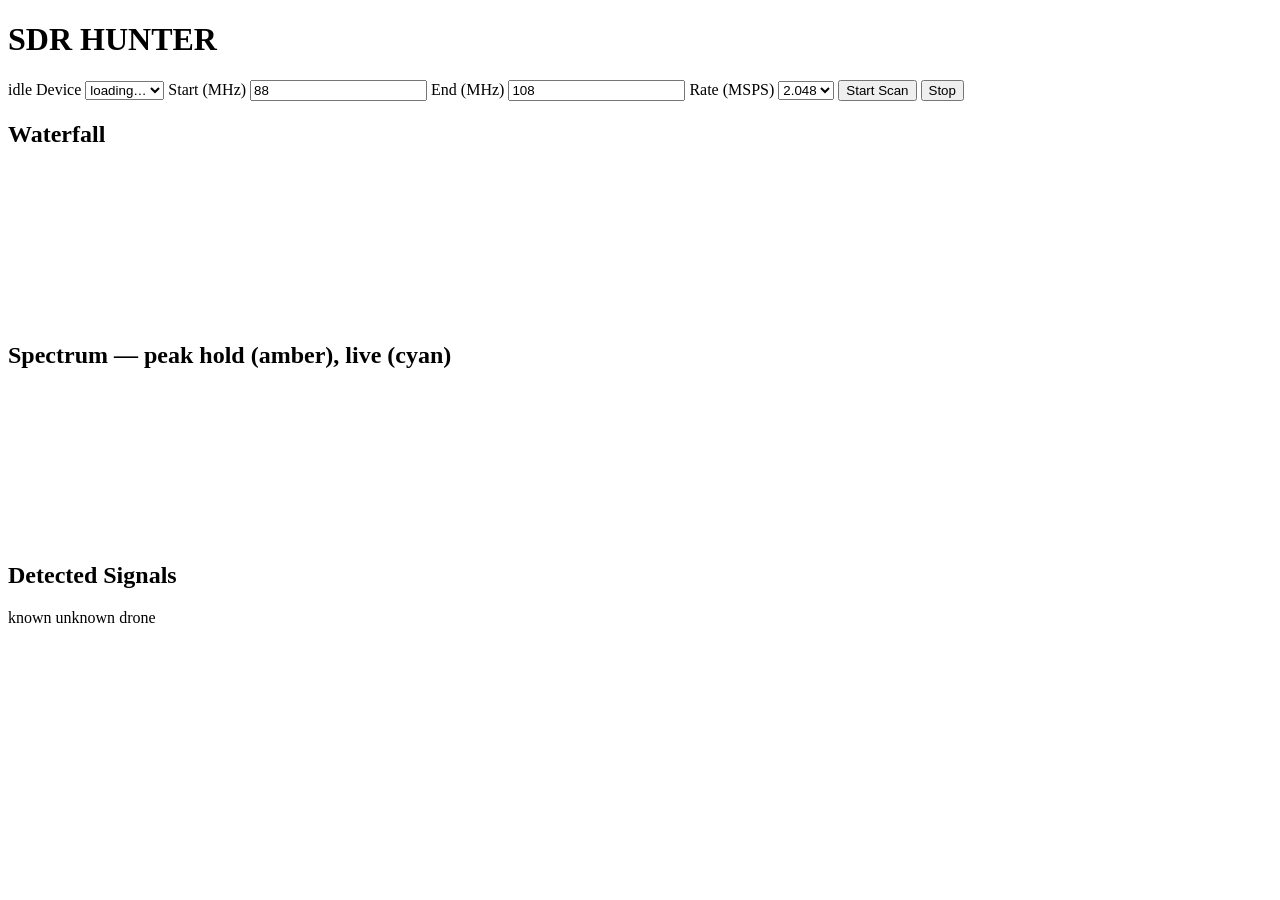
==== web/static/index.html @ 34e0328c "Phase 1: SDR Hunter project scaffold with core engine, decoders, DB, web UI, ATAK bridge" ====
<!DOCTYPE html>
<html lang="en">
<head>
  <meta charset="UTF-8" />
  <meta name="viewport" content="width=device-width, initial-scale=1.0" />
  <title>SDR Hunter</title>
  <link rel="stylesheet" href="/static/style.css" />
</head>
<body>
  <header>
    <h1>SDR&nbsp;HUNTER</h1>
    <span><span id="statusDot" class="status-dot"></span><span id="statusText">idle</span></span>

    <label>Device</label>
    <select id="deviceSel"><option>loading…</option></select>

    <label>Start (MHz)</label>
    <input id="freqStart" type="number" value="88" step="0.1" />
    <label>End (MHz)</label>
    <input id="freqEnd" type="number" value="108" step="0.1" />
    <label>Rate (MSPS)</label>
    <select id="rateSel">
      <option value="2048000">2.048</option>
      <option value="2400000">2.4</option>
      <option value="8000000">8</option>
      <option value="10000000">10</option>
      <option value="20000000">20</option>
    </select>

    <button id="startBtn" class="primary">Start Scan</button>
    <button id="stopBtn" class="stop">Stop</button>
  </header>

  <main>
    <div class="left">
      <div class="panel">
        <h2>Waterfall</h2>
        <canvas id="waterfall"></canvas>
      </div>
      <div class="panel">
        <h2>Spectrum
          <span class="legend">— peak hold (amber), live (cyan)</span>
        </h2>
        <canvas id="spectrum"></canvas>
      </div>
    </div>

    <div class="right">
      <div class="panel" style="margin-bottom:10px;">
        <h2>Detected Signals</h2>
        <div class="legend">
          <span class="tag known">known</span>
          <span class="tag unknown">unknown</span>
          <span class="tag drone">drone</span>
        </div>
      </div>
      <div id="signalList"></div>
    </div>
  </main>

  <script src="/static/app.js"></script>
</body>
</html>
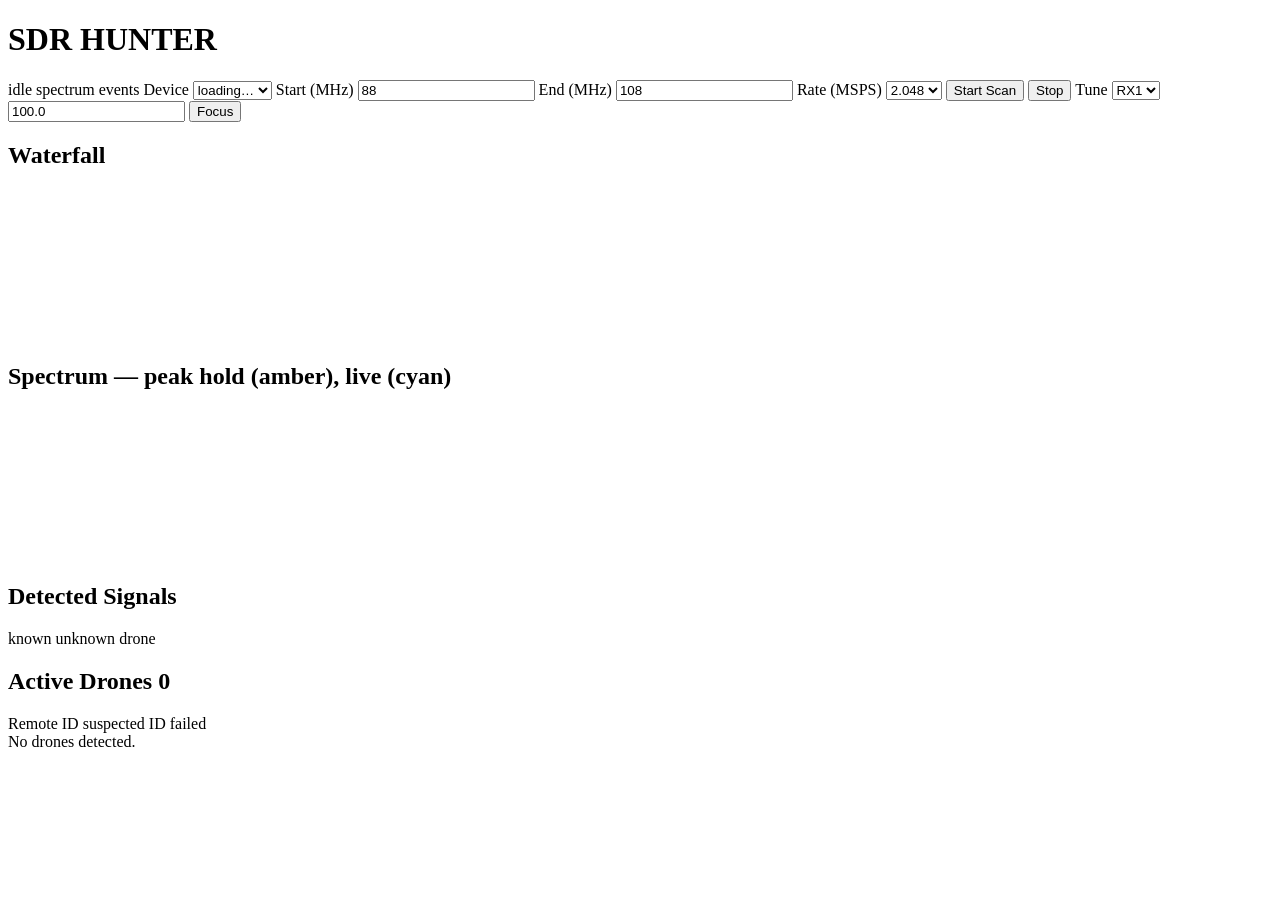
==== commit 82e79192: "Option B cleanup: keyboard shortcuts, ATAK config dialog, Leaflet drone map, live web drone panel, N" ====
--- a/web/static/index.html
+++ b/web/static/index.html
@@ -9,7 +9,11 @@
 <body>
   <header>
     <h1>SDR&nbsp;HUNTER</h1>
-    <span><span id="statusDot" class="status-dot"></span><span id="statusText">idle</span></span>
+    <span class="conn-group">
+      <span><span id="statusDot" class="status-dot"></span><span id="statusText">idle</span></span>
+      <span class="ws-badge"><span id="wsSpecDot" class="status-dot"></span>spectrum</span>
+      <span class="ws-badge"><span id="wsEvtDot" class="status-dot"></span>events</span>
+    </span>
 
     <label>Device</label>
     <select id="deviceSel"><option>loading…</option></select>
@@ -29,6 +33,16 @@
 
     <button id="startBtn" class="primary">Start Scan</button>
     <button id="stopBtn" class="stop">Stop</button>
+
+    <span class="tune-group">
+      <label>Tune</label>
+      <select id="tuneRx">
+        <option value="0">RX1</option>
+        <option value="1">RX2</option>
+      </select>
+      <input id="tuneFreq" type="number" value="100.0" step="0.1" title="Frequency (MHz)" />
+      <button id="tuneBtn">Focus</button>
+    </span>
   </header>
 
   <main>
@@ -55,6 +69,16 @@
         </div>
       </div>
       <div id="signalList"></div>
+
+      <div class="panel" style="margin-top:14px;">
+        <h2>Active Drones <span id="droneCount" class="legend">0</span></h2>
+        <div class="legend">
+          <span class="tag known">Remote&nbsp;ID</span>
+          <span class="tag unknown">suspected</span>
+          <span class="tag drone">ID&nbsp;failed</span>
+        </div>
+      </div>
+      <div id="droneList"><div class="empty">No drones detected.</div></div>
     </div>
   </main>
 
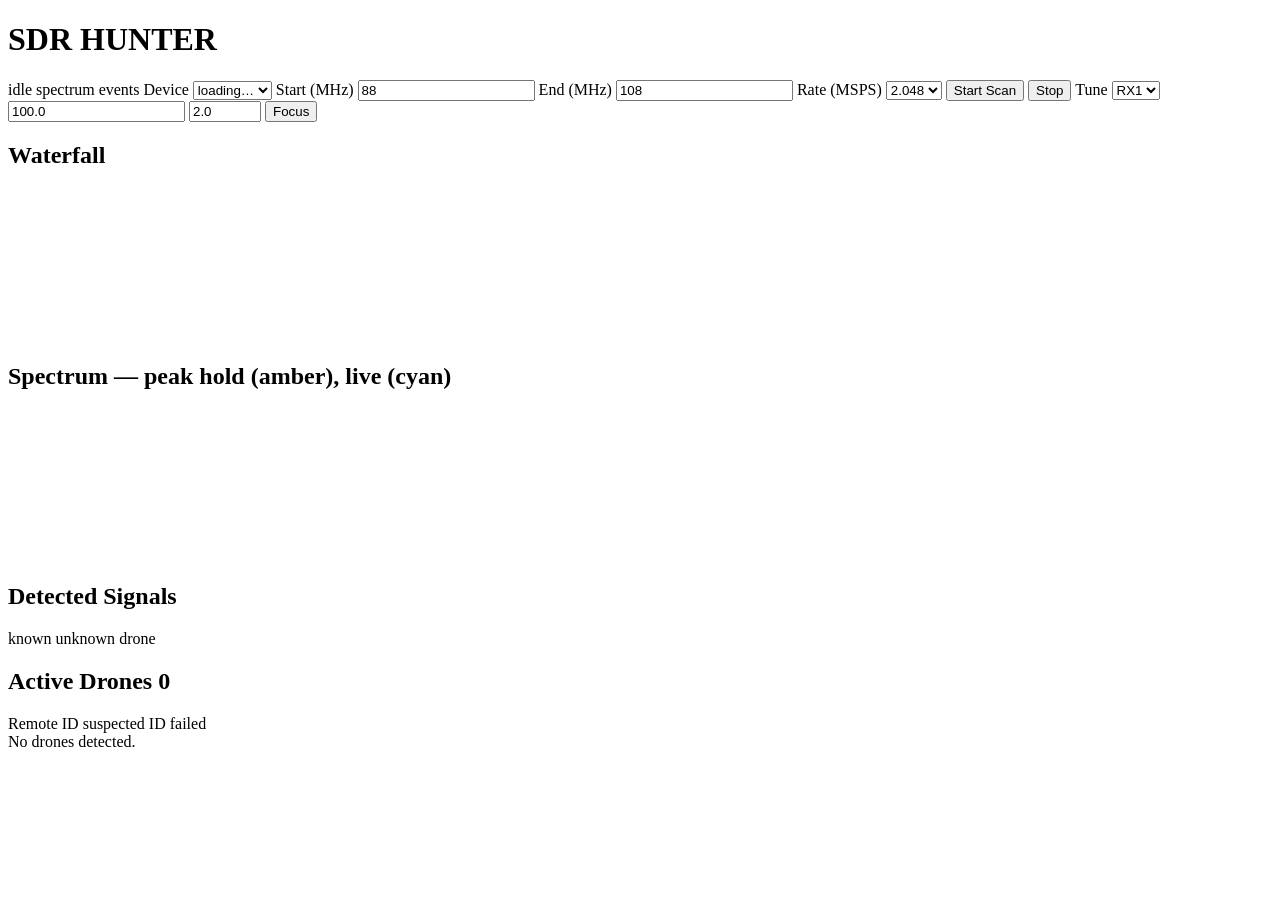
==== commit 97dc41c9: "Add MIT LICENSE; publish RX2 routing, web bandwidth field, web on/off toggle, and hardware bring-up " ====
--- a/web/static/index.html
+++ b/web/static/index.html
@@ -41,6 +41,7 @@
         <option value="1">RX2</option>
       </select>
       <input id="tuneFreq" type="number" value="100.0" step="0.1" title="Frequency (MHz)" />
+      <input id="tuneBw" type="number" value="2.0" step="0.1" min="0.05" max="56" title="Bandwidth (MHz)" placeholder="BW MHz" />
       <button id="tuneBtn">Focus</button>
     </span>
   </header>
